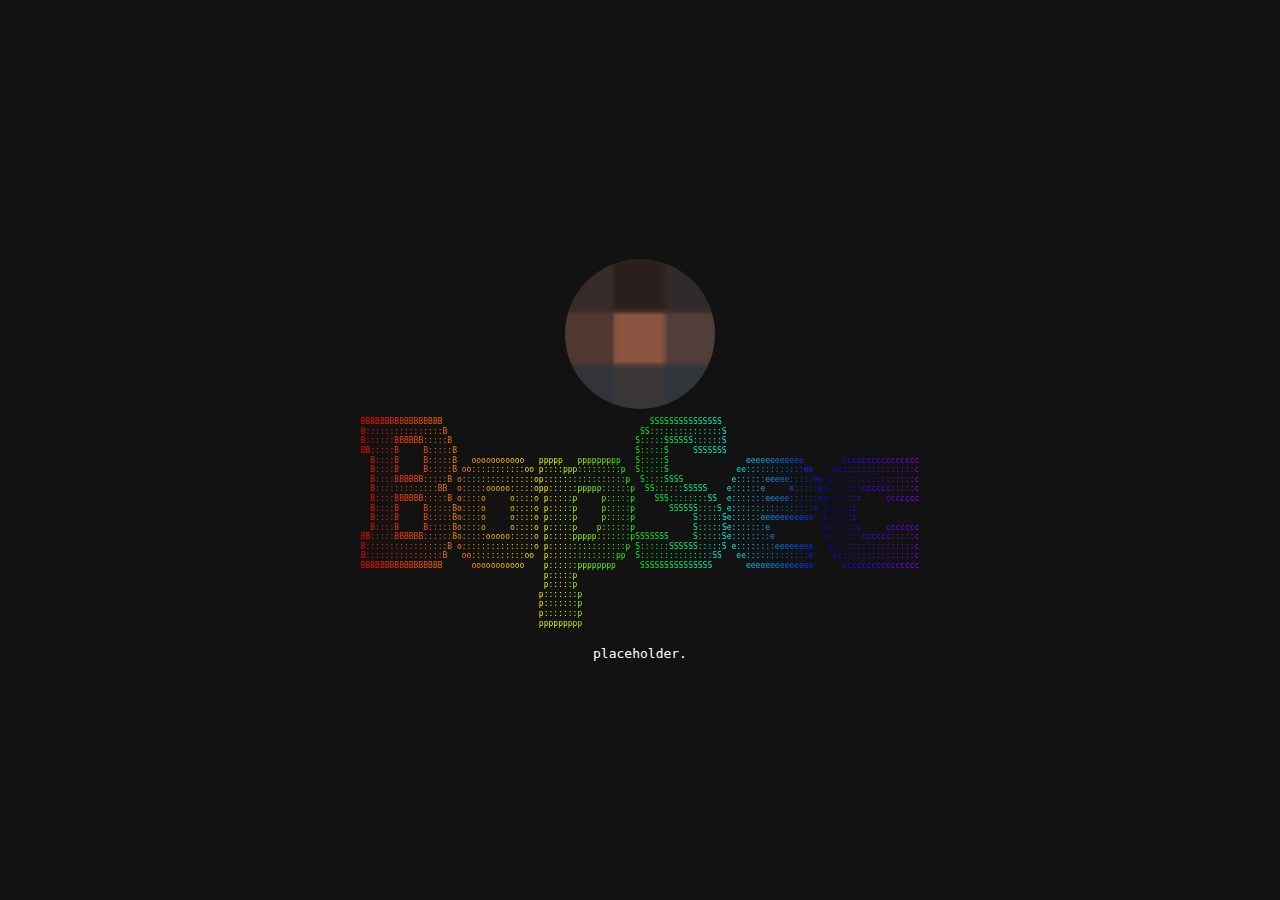
==== index.html @ e18ed965 "Update index.html" ====
<!DOCTYPE html>
<html lang="en">
<head>
    <meta charset="UTF-8">
    <meta name="viewport" content="width=device-width, initial-scale=1.0">
    <title>BopSec</title>
    <img src="/avi.png" width="128" height="128">
    <style>
        body {
            background-color: #121212;
            color: #ffffff;
            font-family: monospace;
            display: flex;
            flex-direction: column;
            align-items: center;
            justify-content: center;
            min-height: 100vh;
            margin: 0;
        }
        pre {
            font-size: 16px;
            line-height: 1.2;
            white-space: pre-wrap;
        }
        .gradient {
            background: linear-gradient(to right, #ff0000, #ff7f00, #ffff00, #00ff00, #00ffff, #0000ff, #8b00ff);
            -webkit-background-clip: text;
            color: transparent;
            font-size: 8px;
        }
        img {
            margin-top: 20px;
            border-radius: 50%;
            width: 150px;
            height: 150px;
        }
    </style>
</head>
<body>
    <pre class="gradient">
BBBBBBBBBBBBBBBBB                                           SSSSSSSSSSSSSSS                                         
B::::::::::::::::B                                        SS:::::::::::::::S                                        
B::::::BBBBBB:::::B                                      S:::::SSSSSS::::::S                                        
BB:::::B     B:::::B                                     S:::::S     SSSSSSS                                        
  B::::B     B:::::B   ooooooooooo   ppppp   ppppppppp   S:::::S                eeeeeeeeeeee        cccccccccccccccc
  B::::B     B:::::B oo:::::::::::oo p::::ppp:::::::::p  S:::::S              ee::::::::::::ee    cc:::::::::::::::c
  B::::BBBBBB:::::B o:::::::::::::::op:::::::::::::::::p  S::::SSSS          e::::::eeeee:::::ee c:::::::::::::::::c
  B:::::::::::::BB  o:::::ooooo:::::opp::::::ppppp::::::p  SS::::::SSSSS    e::::::e     e:::::ec:::::::cccccc:::::c
  B::::BBBBBB:::::B o::::o     o::::o p:::::p     p:::::p    SSS::::::::SS  e:::::::eeeee::::::ec::::::c     ccccccc
  B::::B     B:::::Bo::::o     o::::o p:::::p     p:::::p       SSSSSS::::S e:::::::::::::::::e c:::::c             
  B::::B     B:::::Bo::::o     o::::o p:::::p     p:::::p            S:::::Se::::::eeeeeeeeeee  c:::::c             
  B::::B     B:::::Bo::::o     o::::o p:::::p    p::::::p            S:::::Se:::::::e           c::::::c     ccccccc
BB:::::BBBBBB::::::Bo:::::ooooo:::::o p:::::ppppp:::::::pSSSSSSS     S:::::Se::::::::e          c:::::::cccccc:::::c
B:::::::::::::::::B o:::::::::::::::o p::::::::::::::::p S::::::SSSSSS:::::S e::::::::eeeeeeee   c:::::::::::::::::c
B::::::::::::::::B   oo:::::::::::oo  p::::::::::::::pp  S:::::::::::::::SS   ee:::::::::::::e    cc:::::::::::::::c
BBBBBBBBBBBBBBBBB      ooooooooooo    p::::::pppppppp     SSSSSSSSSSSSSSS       eeeeeeeeeeeeee      cccccccccccccccc
                                      p:::::p                                                                       
                                      p:::::p                                                                       
                                     p:::::::p                                                                      
                                     p:::::::p                                                                      
                                     p:::::::p                                                                      
                                     ppppppppp                                                                      
    </pre>

placeholder.
</body>
</html>
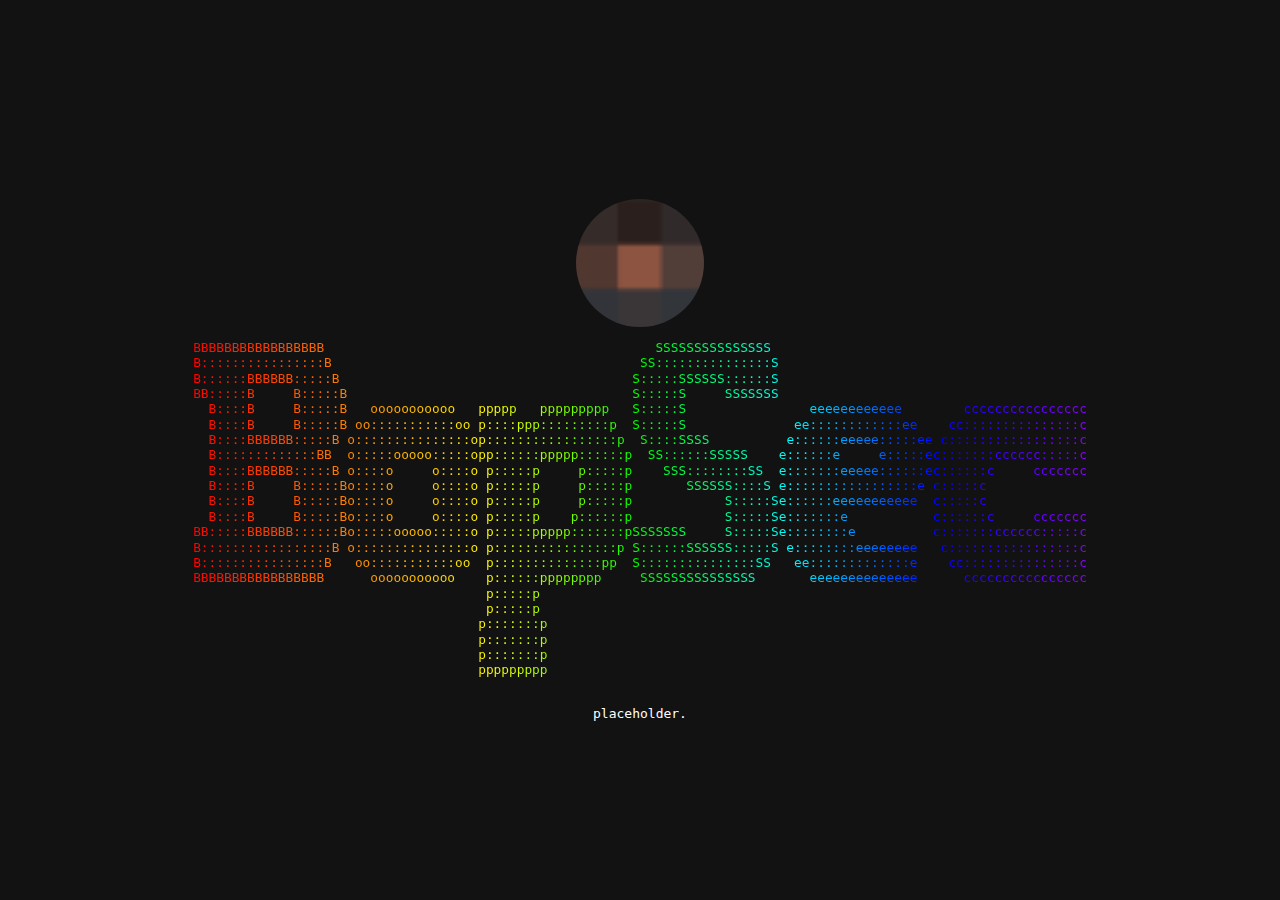
==== commit 434b5d5d: "Update index.html" ====
--- a/index.html
+++ b/index.html
@@ -16,23 +16,27 @@
             justify-content: center;
             min-height: 100vh;
             margin: 0;
+            padding: 0;
         }
+
         pre {
-            font-size: 16px;
+            font-size: 1vw; /* Dynamically sized based on viewport width */
             line-height: 1.2;
             white-space: pre-wrap;
+            text-align: center;
         }
+
         .gradient {
             background: linear-gradient(to right, #ff0000, #ff7f00, #ffff00, #00ff00, #00ffff, #0000ff, #8b00ff);
             -webkit-background-clip: text;
             color: transparent;
-            font-size: 8px;
         }
+
         img {
             margin-top: 20px;
             border-radius: 50%;
-            width: 150px;
-            height: 150px;
+            width: 128px;
+            height: 128px; /* Fixed size */
         }
     </style>
 </head>
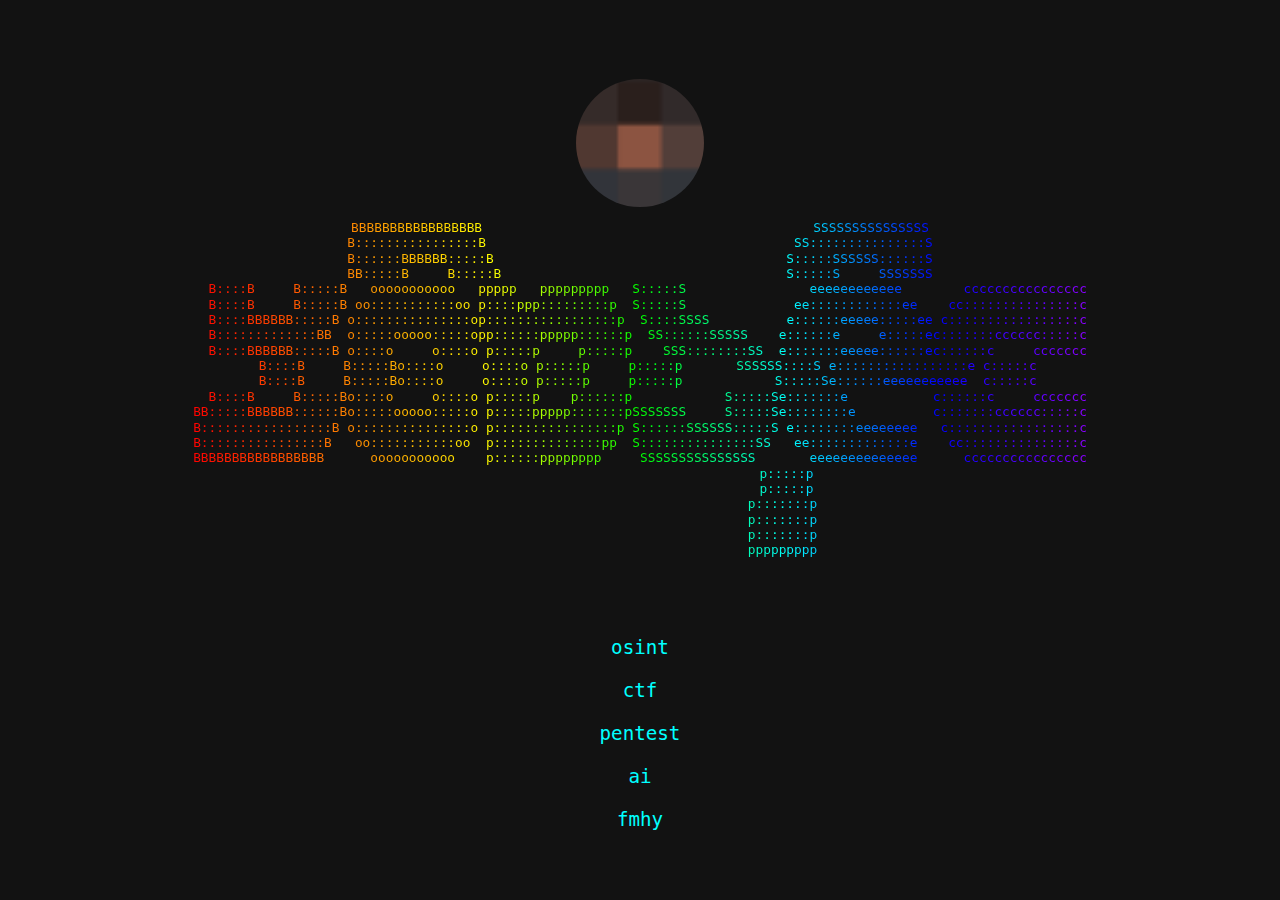
==== commit 45f51183: "Update index.html" ====
--- a/index.html
+++ b/index.html
@@ -20,7 +20,7 @@
         }
 
         pre {
-            font-size: 1vw; /* Dynamically sized based on viewport width */
+            font-size: 1vw;
             line-height: 1.2;
             white-space: pre-wrap;
             text-align: center;
@@ -36,36 +36,70 @@
             margin-top: 20px;
             border-radius: 50%;
             width: 128px;
-            height: 128px; /* Fixed size */
+            height: 128px;
+        }
+
+        .links {
+            margin-top: 20px;
+            display: flex;
+            flex-direction: column;
+            align-items: center;
+        }
+
+        .links a {
+            color: #00ffff;
+            text-decoration: none;
+            font-size: 1.2rem;
+            margin: 10px 0;
+            transition: color 0.3s ease;
+        }
+
+        .links a:hover {
+            color: #ffffff;
+        }
+
+        .placeholder {
+            margin-top: 20px;
+            text-align: center;
+            color: #bbbbbb;
+            font-size: 1rem;
         }
     </style>
 </head>
 <body>
     <pre class="gradient">
-BBBBBBBBBBBBBBBBB                                           SSSSSSSSSSSSSSS                                         
-B::::::::::::::::B                                        SS:::::::::::::::S                                        
-B::::::BBBBBB:::::B                                      S:::::SSSSSS::::::S                                        
-BB:::::B     B:::::B                                     S:::::S     SSSSSSS                                        
+BBBBBBBBBBBBBBBBB                                           SSSSSSSSSSSSSSS
+B::::::::::::::::B                                        SS:::::::::::::::S
+B::::::BBBBBB:::::B                                      S:::::SSSSSS::::::S
+BB:::::B     B:::::B                                     S:::::S     SSSSSSS
   B::::B     B:::::B   ooooooooooo   ppppp   ppppppppp   S:::::S                eeeeeeeeeeee        cccccccccccccccc
   B::::B     B:::::B oo:::::::::::oo p::::ppp:::::::::p  S:::::S              ee::::::::::::ee    cc:::::::::::::::c
   B::::BBBBBB:::::B o:::::::::::::::op:::::::::::::::::p  S::::SSSS          e::::::eeeee:::::ee c:::::::::::::::::c
   B:::::::::::::BB  o:::::ooooo:::::opp::::::ppppp::::::p  SS::::::SSSSS    e::::::e     e:::::ec:::::::cccccc:::::c
   B::::BBBBBB:::::B o::::o     o::::o p:::::p     p:::::p    SSS::::::::SS  e:::::::eeeee::::::ec::::::c     ccccccc
-  B::::B     B:::::Bo::::o     o::::o p:::::p     p:::::p       SSSSSS::::S e:::::::::::::::::e c:::::c             
-  B::::B     B:::::Bo::::o     o::::o p:::::p     p:::::p            S:::::Se::::::eeeeeeeeeee  c:::::c             
+  B::::B     B:::::Bo::::o     o::::o p:::::p     p:::::p       SSSSSS::::S e:::::::::::::::::e c:::::c
+  B::::B     B:::::Bo::::o     o::::o p:::::p     p:::::p            S:::::Se::::::eeeeeeeeeee  c:::::c
   B::::B     B:::::Bo::::o     o::::o p:::::p    p::::::p            S:::::Se:::::::e           c::::::c     ccccccc
 BB:::::BBBBBB::::::Bo:::::ooooo:::::o p:::::ppppp:::::::pSSSSSSS     S:::::Se::::::::e          c:::::::cccccc:::::c
 B:::::::::::::::::B o:::::::::::::::o p::::::::::::::::p S::::::SSSSSS:::::S e::::::::eeeeeeee   c:::::::::::::::::c
 B::::::::::::::::B   oo:::::::::::oo  p::::::::::::::pp  S:::::::::::::::SS   ee:::::::::::::e    cc:::::::::::::::c
 BBBBBBBBBBBBBBBBB      ooooooooooo    p::::::pppppppp     SSSSSSSSSSSSSSS       eeeeeeeeeeeeee      cccccccccccccccc
-                                      p:::::p                                                                       
-                                      p:::::p                                                                       
-                                     p:::::::p                                                                      
-                                     p:::::::p                                                                      
-                                     p:::::::p                                                                      
-                                     ppppppppp                                                                      
+                                      p:::::p
+                                      p:::::p
+                                     p:::::::p
+                                     p:::::::p
+                                     p:::::::p
+                                     ppppppppp
     </pre>
 
-placeholder.
+    <div class="placeholder"></div>
+
+    <div class="links">
+        <a href="osint.html">osint</a>
+        <a href="ctf.html">ctf</a>
+        <a href="pentesting.html">pentest</a>
+        <a href="ai.html">ai</a>
+        <a href="https://fmhy.net" target="_blank">fmhy</a>
+    </div>
 </body>
 </html>
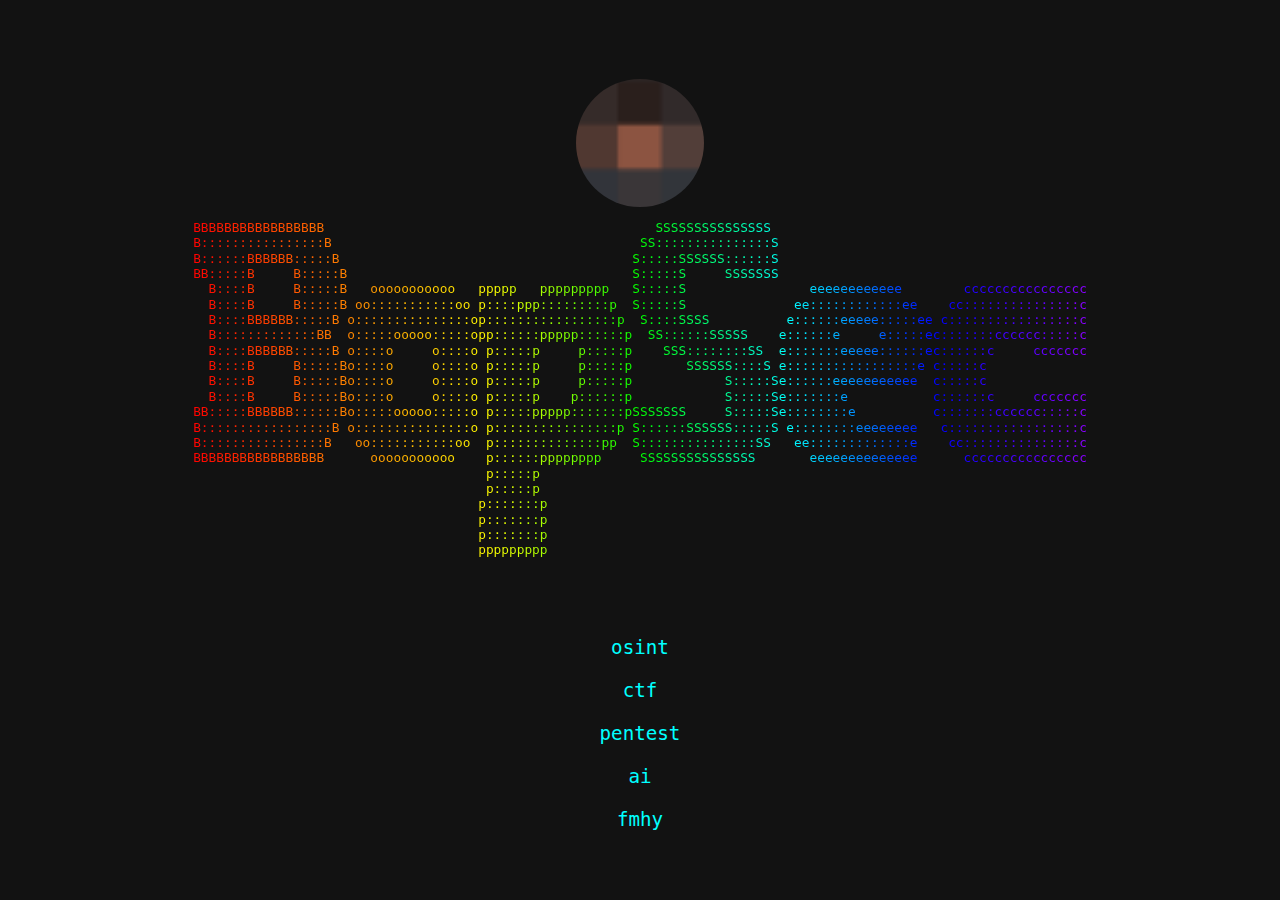
==== commit d5a3c67a: "Update index.html" ====
--- a/index.html
+++ b/index.html
@@ -23,7 +23,6 @@
             font-size: 1vw;
             line-height: 1.2;
             white-space: pre-wrap;
-            text-align: center;
         }
 
         .gradient {
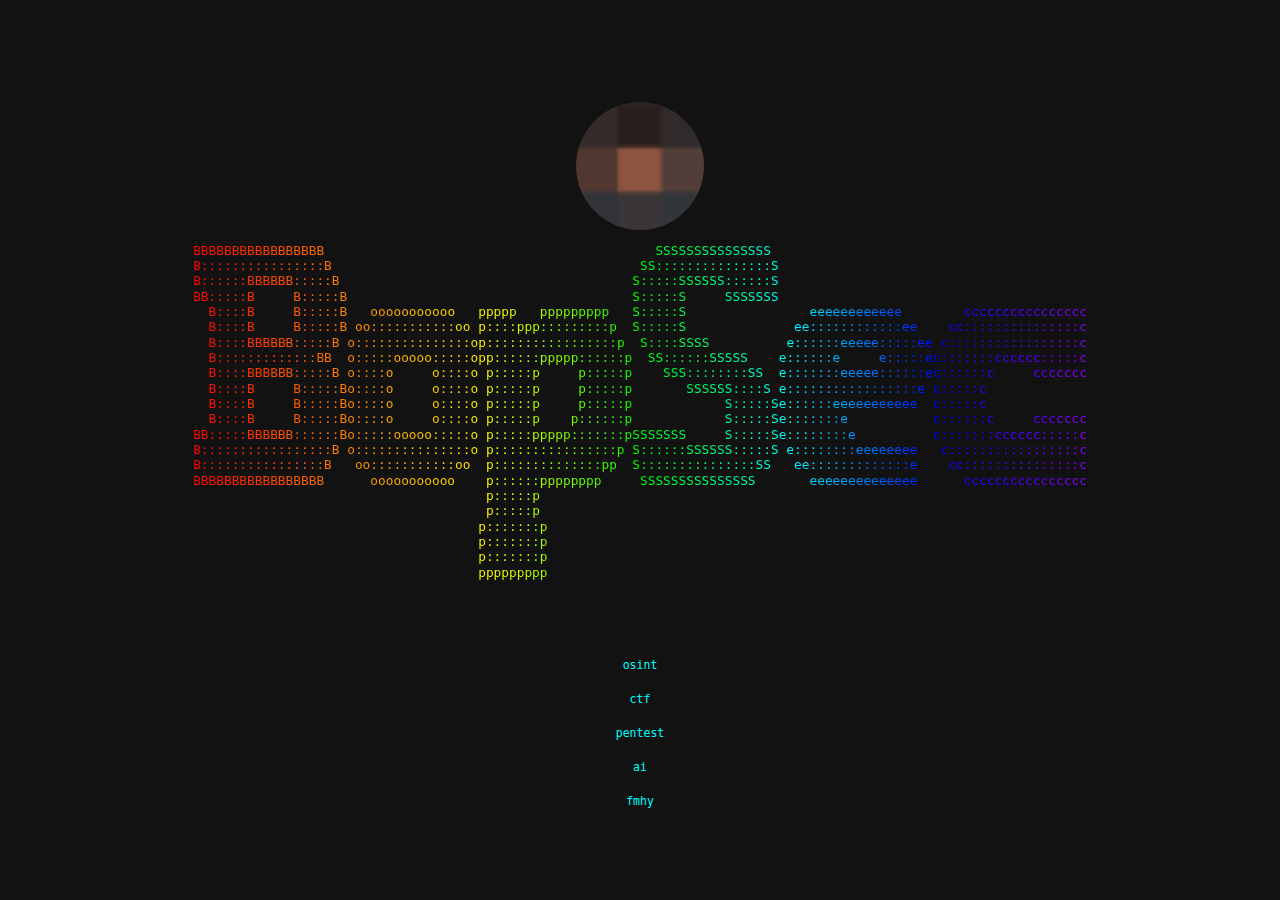
==== commit bfd19c4c: "small text bis sorry" ====
--- a/index.html
+++ b/index.html
@@ -48,13 +48,13 @@
         .links a {
             color: #00ffff;
             text-decoration: none;
-            font-size: 1.2rem;
+            font-size: .9vw;
             margin: 10px 0;
             transition: color 0.3s ease;
         }
 
         .links a:hover {
-            color: #ffffff;
+            color: #cd0000;
         }
 
         .placeholder {
@@ -96,7 +96,7 @@
     <div class="links">
         <a href="osint.html">osint</a>
         <a href="ctf.html">ctf</a>
-        <a href="pentesting.html">pentest</a>
+        <a href="pentest.html">pentest</a>
         <a href="ai.html">ai</a>
         <a href="https://fmhy.net" target="_blank">fmhy</a>
     </div>
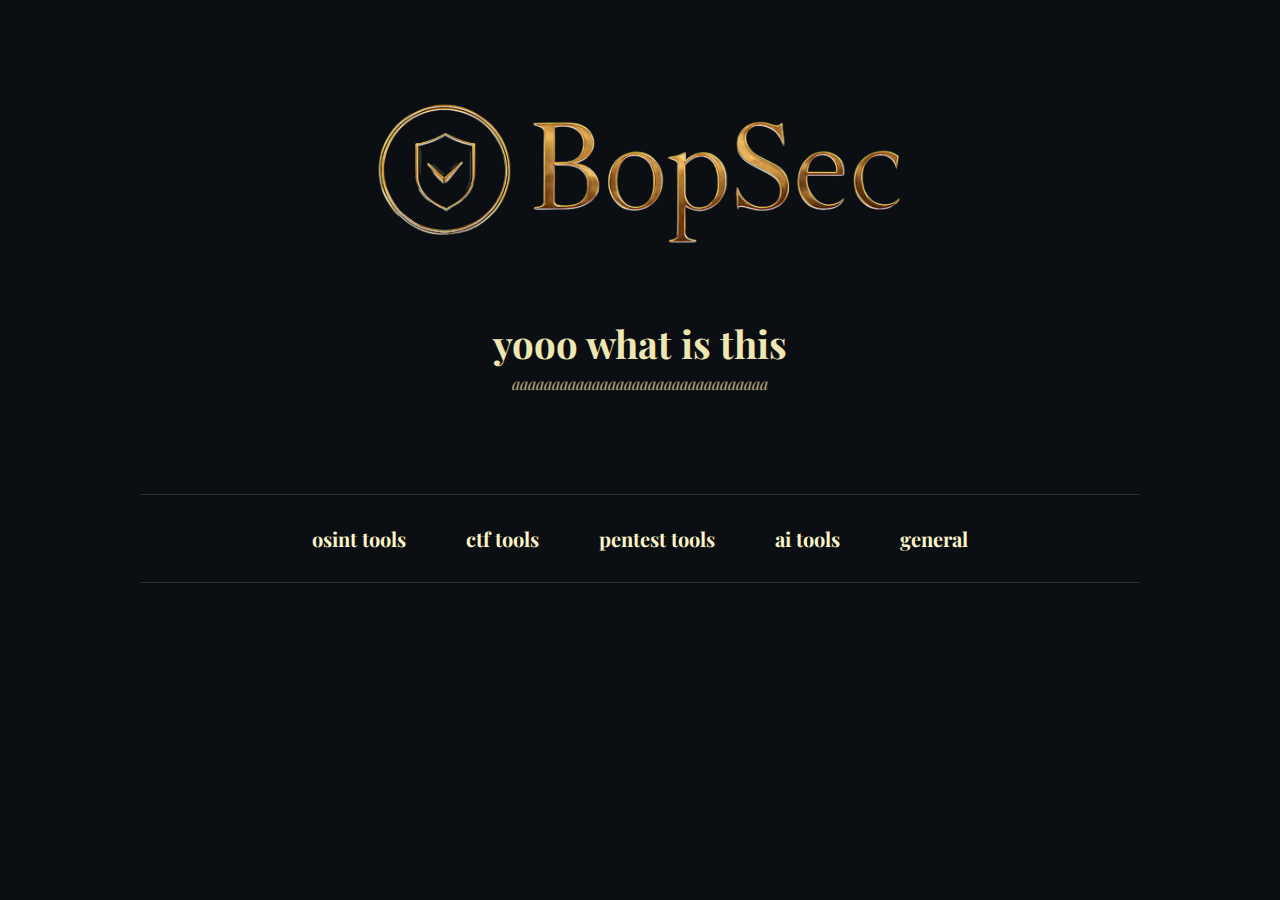
==== commit c748b803: "aaa" ====
--- a/index.html
+++ b/index.html
@@ -1,104 +1,90 @@
 <!DOCTYPE html>
 <html lang="en">
 <head>
-    <meta charset="UTF-8">
-    <meta name="viewport" content="width=device-width, initial-scale=1.0">
-    <title>BopSec</title>
-    <img src="/avi.png" width="128" height="128">
-    <style>
-        body {
-            background-color: #121212;
-            color: #ffffff;
-            font-family: monospace;
-            display: flex;
-            flex-direction: column;
-            align-items: center;
-            justify-content: center;
-            min-height: 100vh;
-            margin: 0;
-            padding: 0;
-        }
+  <meta charset="UTF-8" />
+  <meta name="viewport" content="width=device-width, initial-scale=1.0"/>
+  <title>BopSec</title>
+  <style>
+    @import url('https://fonts.googleapis.com/css2?family=Playfair+Display:wght@600&display=swap');
 
-        pre {
-            font-size: 1vw;
-            line-height: 1.2;
-            white-space: pre-wrap;
-        }
+    body {
+      margin: 0;
+      padding: 0;
+      background-color: #0b0f14; /* Perfect match with banner edge */
+      font-family: 'Playfair Display', serif;
+      color: #e6d8a8;
+      text-align: center;
+    }
 
-        .gradient {
-            background: linear-gradient(to right, #ff0000, #ff7f00, #ffff00, #00ff00, #00ffff, #0000ff, #8b00ff);
-            -webkit-background-clip: text;
-            color: transparent;
-        }
+    .hero {
+      padding: 80px 20px 60px;
+      display: flex;
+      flex-direction: column;
+      align-items: center;
+      justify-content: center;
+    }
 
-        img {
-            margin-top: 20px;
-            border-radius: 50%;
-            width: 128px;
-            height: 128px;
-        }
+    .hero .logo {
+      max-width: 600px;
+      width: 100%;
+      border-radius: 12px;
+      margin-bottom: 50px;
+      box-shadow: none;
+    }
 
-        .links {
-            margin-top: 20px;
-            display: flex;
-            flex-direction: column;
-            align-items: center;
-        }
+    h1 {
+      font-size: 2.4rem;
+      color: #f0e6b2;
+      margin: 0;
+    }
 
-        .links a {
-            color: #00ffff;
-            text-decoration: none;
-            font-size: .9vw;
-            margin: 10px 0;
-            transition: color 0.3s ease;
-        }
+    .subline {
+      font-size: 1rem;
+      color: #c2b280;
+      font-style: italic;
+      margin-top: 0.3rem;
+      margin-bottom: 40px;
+    }
 
-        .links a:hover {
-            color: #cd0000;
-        }
+    nav {
+      display: flex;
+      justify-content: center;
+      flex-wrap: wrap;
+      gap: 60px;
+      padding: 30px 0;
+      border-top: 1px solid #2f2f2f;
+      border-bottom: 1px solid #2f2f2f;
+      max-width: 1000px;
+      margin: 0 auto;
+    }
 
-        .placeholder {
-            margin-top: 20px;
-            text-align: center;
-            color: #bbbbbb;
-            font-size: 1rem;
-        }
-    </style>
+    nav a {
+      color: #fdf5c7;
+      text-decoration: none;
+      font-size: 1.25rem;
+      font-weight: bold;
+      transition: 0.3s ease;
+    }
+
+    nav a:hover {
+      color: #ffffff;
+      text-shadow: 0 0 8px #d1b66f;
+    }
+  </style>
 </head>
 <body>
-    <pre class="gradient">
-BBBBBBBBBBBBBBBBB                                           SSSSSSSSSSSSSSS
-B::::::::::::::::B                                        SS:::::::::::::::S
-B::::::BBBBBB:::::B                                      S:::::SSSSSS::::::S
-BB:::::B     B:::::B                                     S:::::S     SSSSSSS
-  B::::B     B:::::B   ooooooooooo   ppppp   ppppppppp   S:::::S                eeeeeeeeeeee        cccccccccccccccc
-  B::::B     B:::::B oo:::::::::::oo p::::ppp:::::::::p  S:::::S              ee::::::::::::ee    cc:::::::::::::::c
-  B::::BBBBBB:::::B o:::::::::::::::op:::::::::::::::::p  S::::SSSS          e::::::eeeee:::::ee c:::::::::::::::::c
-  B:::::::::::::BB  o:::::ooooo:::::opp::::::ppppp::::::p  SS::::::SSSSS    e::::::e     e:::::ec:::::::cccccc:::::c
-  B::::BBBBBB:::::B o::::o     o::::o p:::::p     p:::::p    SSS::::::::SS  e:::::::eeeee::::::ec::::::c     ccccccc
-  B::::B     B:::::Bo::::o     o::::o p:::::p     p:::::p       SSSSSS::::S e:::::::::::::::::e c:::::c
-  B::::B     B:::::Bo::::o     o::::o p:::::p     p:::::p            S:::::Se::::::eeeeeeeeeee  c:::::c
-  B::::B     B:::::Bo::::o     o::::o p:::::p    p::::::p            S:::::Se:::::::e           c::::::c     ccccccc
-BB:::::BBBBBB::::::Bo:::::ooooo:::::o p:::::ppppp:::::::pSSSSSSS     S:::::Se::::::::e          c:::::::cccccc:::::c
-B:::::::::::::::::B o:::::::::::::::o p::::::::::::::::p S::::::SSSSSS:::::S e::::::::eeeeeeee   c:::::::::::::::::c
-B::::::::::::::::B   oo:::::::::::oo  p::::::::::::::pp  S:::::::::::::::SS   ee:::::::::::::e    cc:::::::::::::::c
-BBBBBBBBBBBBBBBBB      ooooooooooo    p::::::pppppppp     SSSSSSSSSSSSSSS       eeeeeeeeeeeeee      cccccccccccccccc
-                                      p:::::p
-                                      p:::::p
-                                     p:::::::p
-                                     p:::::::p
-                                     p:::::::p
-                                     ppppppppp
-    </pre>
+  <section class="hero">
+    <img class="logo" src="bopsec-banner.png" alt="BopSec Banner" />
+    <h1>yooo what is this</h1>
+    <p class="subline">aaaaaaaaaaaaaaaaaaaaaaaaaaaaaaaa</p>
+  </section>
 
-    <div class="placeholder"></div>
-
-    <div class="links">
-        <a href="osint.html">osint</a>
-        <a href="ctf.html">ctf</a>
-        <a href="pentest.html">pentest</a>
-        <a href="ai.html">ai</a>
-        <a href="https://fmhy.net" target="_blank">fmhy</a>
-    </div>
+  <nav>
+    <a href="/osint.html">osint tools</a>
+    <a href="/ctf.html">ctf tools</a>
+    <a href="/pentest.html">pentest tools</a>
+    <a href="/ai.html">ai tools</a>
+    <a href="/general.html">general</a>
+  </nav>
 </body>
 </html>
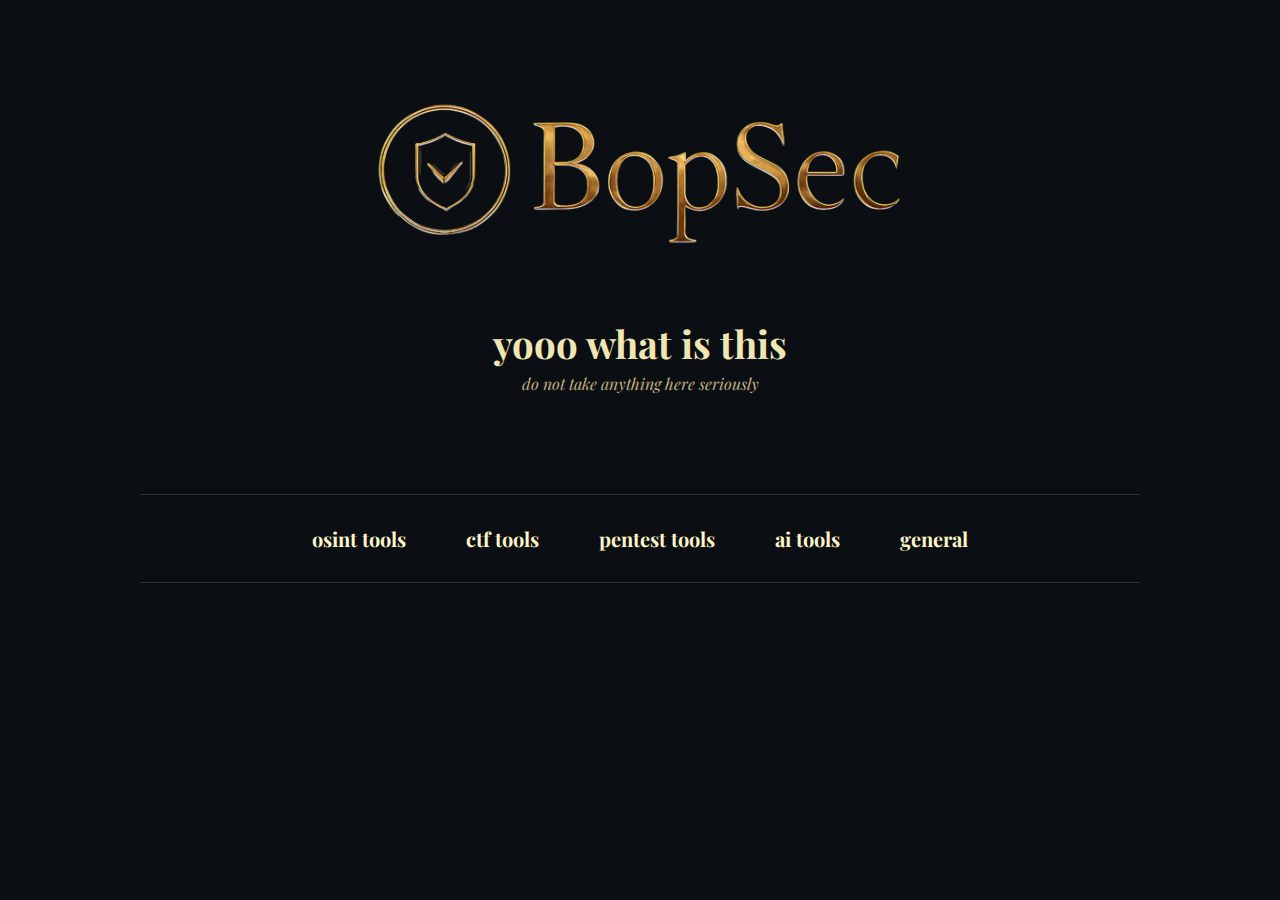
==== commit b7d27e2e: "z" ====
--- a/index.html
+++ b/index.html
@@ -76,7 +76,7 @@
   <section class="hero">
     <img class="logo" src="bopsec-banner.png" alt="BopSec Banner" />
     <h1>yooo what is this</h1>
-    <p class="subline">aaaaaaaaaaaaaaaaaaaaaaaaaaaaaaaa</p>
+    <p class="subline">do not take anything here seriously </p>
   </section>
 
   <nav>
